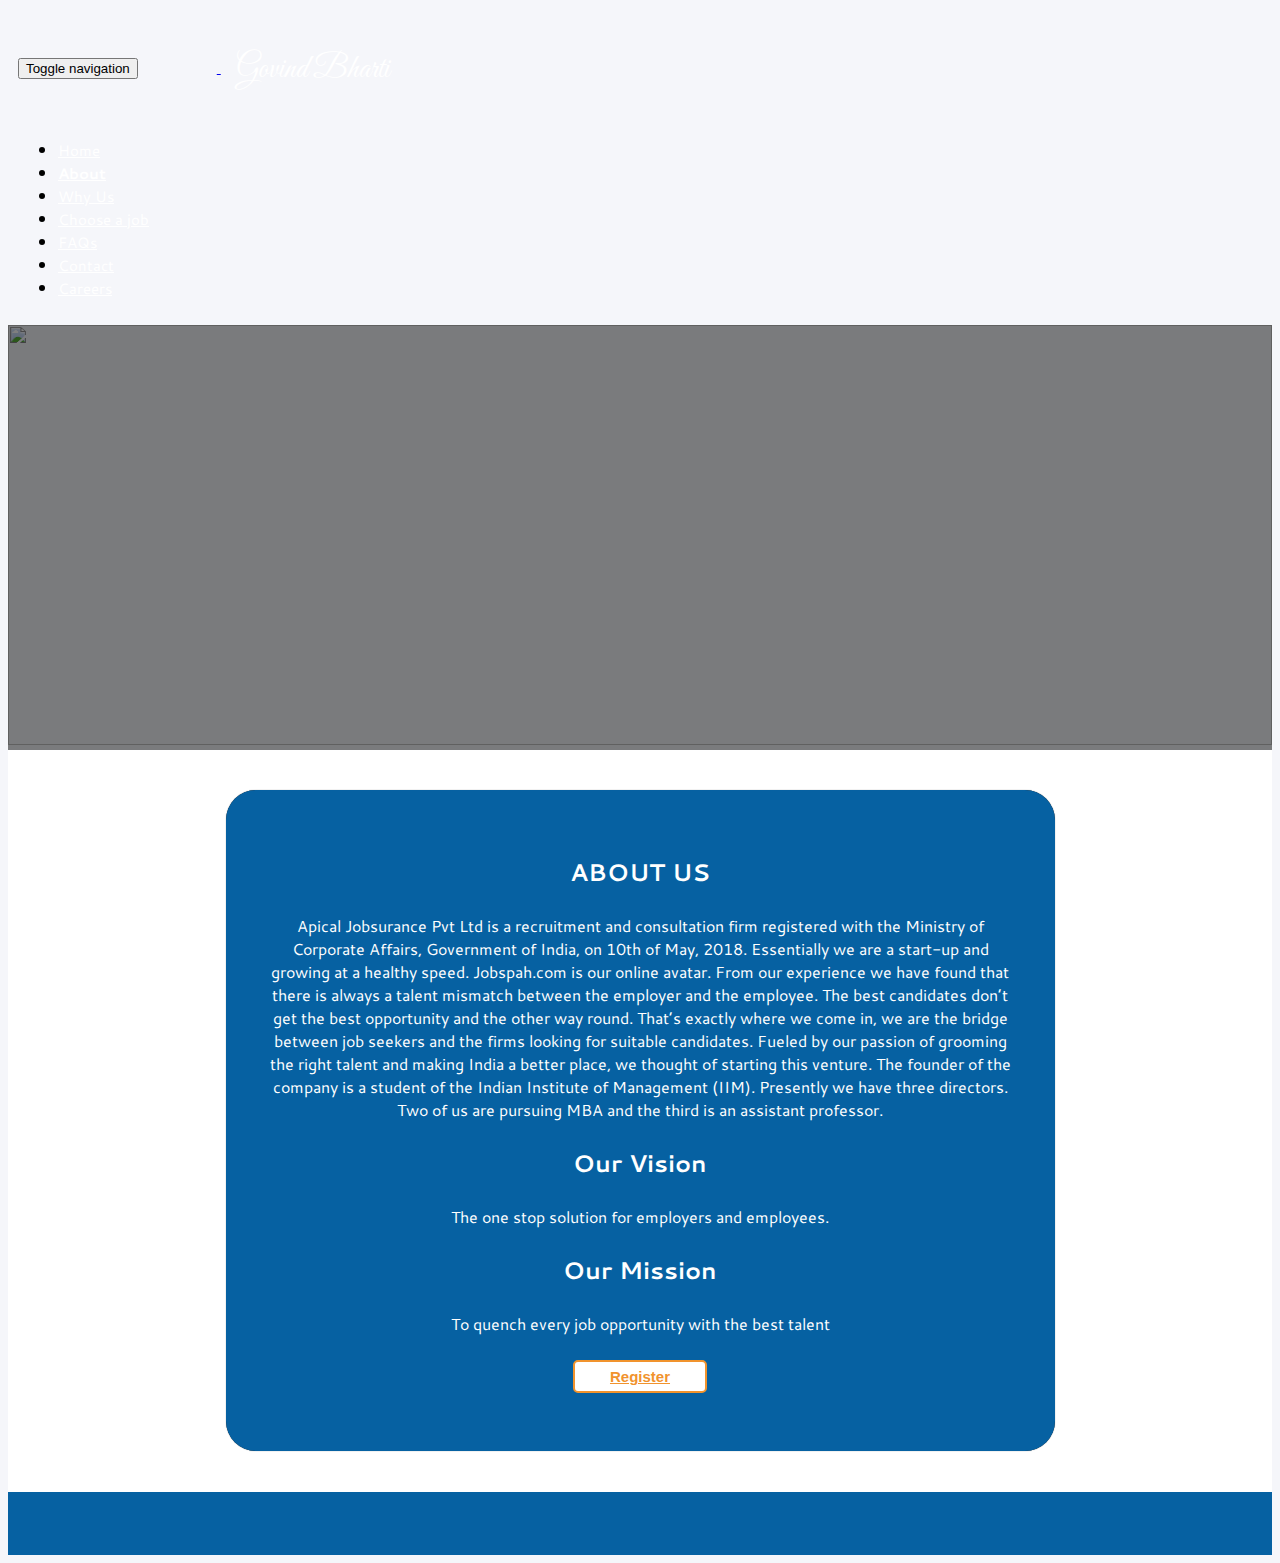
==== about-us.html @ bbf4dbcf "fixes" ====
<!DOCTYPE html>
<html lang="en">

<head>
    <meta charset="utf-8">
    <meta http-equiv="X-UA-Compatible" content="IE=edge">
    <meta name="viewport" content="width=device-width, initial-scale=1">
    <title>We are HERE! &#8211; Help us to help you</title>
    <link rel="icon" type="image/png" sizes="16x16" href="images/logo.png">
    <link href="assets/bootstrap/css/bootstrap.min.css" rel="stylesheet">
    <link rel="stylesheet" href="assets/OwlCarousel/owl.carousel.min.css">
    <link rel="stylesheet" href="css/main.css">

</head>

<body>
    <header>
        <nav class="navbar navbar-default navbar-fixed-top headercolor">
            <div class="container-fluid">
                <div class="navbar-header">
                    <button type="button" class="navbar-toggle collapsed" data-toggle="collapse" data-target="#bs-example-navbar-collapse-1" aria-expanded="false">
                        <span class="sr-only">Toggle navigation</span>
                        <span class="icon-bar"></span>
                        <span class="icon-bar"></span>
                        <span class="icon-bar"></span>
                    </button>
                    <a class="navbar-brand" href="index.html">
                        <img src="images/Bharatiya_Janata_Party_logo.svg.png" alt="">
                        <p>Govind Bharti</p>
                    </a>
                </div>
                <div class="collapse navbar-collapse" id="bs-example-navbar-collapse-1">

                    <ul class="nav navbar-nav navbar-right">
                        <li><a href="index.html">Home </a></li>
                        <li><a class="active" href="about-us.html">About </a></li>
                        <li><a href="why-us.html">Why Us</a></li>
                        <li><a href="choose-job.html">Choose a job</a></li>
                        <li><a href="faq.html">FAQs</a></li>
                        <li><a href="contact.html">Contact</a></li>
                        <li><a href="careers.html">Careers</a></li>
                    </ul>
                </div>
            </div>
        </nav>
    </header>
    <section class="register-now">
        <div class="img-corousel">
            <img src="images/about-us.jpeg" alt="">
            <div class="image-opacity"></div>
        </div>
    </section>
    <section>
        <div class="become-volunteer bg-white">
            <div class="become-volunteer-width bg-blue">
                <h2 class="margintop">ABOUT US</h2>
                <p>Apical Jobsurance Pvt Ltd is a recruitment and consultation firm registered with the Ministry of Corporate Affairs, Government of India, on 10th of May, 2018. Essentially we are a start-up and growing at a healthy speed. Jobspah.com is
                    our online avatar. From our experience we have found that there is always a talent mismatch between the employer and the employee. The best candidates don’t get the best opportunity and the other way round. That’s exactly where we
                    come in, we are the bridge between job seekers and the firms looking for suitable candidates. Fueled by our passion of grooming the right talent and making India a better place, we thought of starting this venture. The founder of the
                    company is a student of the Indian Institute of Management (IIM). Presently we have three directors. Two of us are pursuing MBA and the third is an assistant professor.
                </p>
                <h2>Our Vision</h2>
                <p>The one stop solution for employers and employees.</p>
                <h2>Our Mission</h2>
                <p>To quench every job opportunity with the best talent</p>
                <button class="btn btn-default register"><a href="contact.html">Register</a></button>
            </div>
        </div>
    </section>
    <footer class="footer">
        <div class="social-icons">
            <a href="https://www.facebook.com/apicaljob.surance.9"> <img src="images/facebook.png" alt=""></a>
            <a href="https://www.instagram.com/jobspah/?hl=en"> <img src="images/instagram.png" alt=""></a>
            <a href="https://www.linkedin.com/in/apical-jobsurance-a12030172/"> <img src="images/logo-linkedin.png" alt=""></a>
            <a href="https://twitter.com/jobspah"> <img src="images/twitter.png" alt=""></a>

        </div>
    </footer>
    <script src="https://ajax.googleapis.com/ajax/libs/jquery/1.12.4/jquery.min.js"></script>
    <script src="assets/OwlCarousel/owl.carousel.min.js"></script>
    <script src="assets/bootstrap/js/bootstrap.min.js"></script>
    <script src="js/index.js"></script>
</body>

</html>
---- css/main.css ----
@import url('https://fonts.googleapis.com/css?family=Cantarell|Roboto+Slab:400,700');
@import url('https://fonts.googleapis.com/css?family=Great+Vibes');
body {
    font-family: 'Cantarell', sans-serif;
    background-color: #f5f6fa;
}

header .navbar {
    margin-bottom: 0
}

img {
    width: 100%;
}

.navbar-default .navbar-toggle .icon-bar {
    background-color: #fff;
}

.register a {
    color: rgb(241, 147, 45)!important;
    font-size: 15px;
    font-weight: 600;
}

a:hover,
a:focus {
    text-decoration: none;
}

header .navbar-default {
    background-color: transparent;
    border-color: transparent;
    border-radius: 0;
    padding: 10px;
    -webkit-transition: background 0.5s;
    transition: background 0.5s;
}

.blueHeader {
    background-color: #ff5812 !important;
    border-color: #fff !important;
}

.navbar-brand {
    padding: 0 30px;
}

.navbar-brand p {
    color: #fff;
    font-size: 32px;
    padding: 0 15px;
    display: inline-block;
    vertical-align: sub;
    font-family: 'Great Vibes', cursive;
}

.navbar-brand img {
    display: inline-block;
    width: 45px;
}

header .navbar-nav li a {
    color: #fff !important;
    font-size: 15px;
}

header .navbar-nav li a:hover {
    color: #fff !important;
}

header .navbar-nav li a.active {
    color: #fff !important;
    font-weight: bold;
}

.white-box {
    background-color: #fff;
}

.white-box h2 {
    text-align: center;
    font-weight: bold;
    padding: 25px;
}


/* 
.carousel {
    margin-top: 91px;
} */

.owl-prev {
    position: absolute;
    top: 50%;
    transform: translateY(-50%);
    left: 40px;
}

.owl-prev:focus,
.owl-next:focus {
    outline: none
}

.owl-next {
    position: absolute;
    top: 50%;
    transform: translateY(-50%);
    right: 40px;
}

.owl-dots {
    display: none;
}

.img-corousel {
    position: relative;
}

.img-corousel img {
    height: 420px;
}

.img-content {
    position: absolute;
    bottom: 20px;
    text-align: right;
    left: 40px;
}

.img-content p {
    font-size: 20px;
    color: #fff;
    font-style: italic;
    font-weight: 600;
}

.img-content span {
    color: #fff;
    font-weight: 600;
}

.img-content1 h5 {
    color: #fff
}

.img-content h2 {
    color: #fff;
    font-weight: 700;
    margin-bottom: 20px;
}

.img-content1 h2 {
    color: #fff;
    font-weight: 700;
    margin-bottom: 20px;
    font-size: 46px;
}

.img-content .btn {
    position: absolute;
    bottom: -22px;
    left: 50%;
    transform: translateX(-50%);
    background-color: rgb(241, 147, 45) !important;
    color: #fff;
    padding: 10px 15px;
    border-color: rgb(241, 147, 45) !important;
}

.img-content1 .btn {
    color: #0661a2;
    padding: 10px 25px;
    border-radius: 5px;
    background: transparent;
    border: 2px solid #0661a2;
    font-weight: 800;
}

.img-content .btn:focus {
    outline: none
}

.img-content1 {
    margin-bottom: 20px;
    text-align: center;
}

section.tabs {
    text-align: center;
    background: #f4f4f4;
}

section.tabs .nav-tabs {
    width: 850px;
    margin: 0 auto;
    border-bottom: 2px solid #ddd;
}

section.tabs h3 {
    font-size: 22px;
    margin: 20px;
    color: #fff;
    font-weight: 600;
    text-align: center;
}

.nav-tabs li {
    width: 32.9%;
    display: inline-block;
    float: none;
    margin-bottom: -2px;
}

.nav-tabs li a {
    margin-right: 0;
    border: none;
    color: #4d4d4d;
    font-size: 14px;
    font-weight: 700;
}

.nav-tabs li.active a {
    background: #f4f4f4;
    border: none;
    font-size: 14px;
    border-bottom: 2px solid #0661a2;
    color: #0661a2;
}

.nav-tabs li.active a:hover,
.nav-tabs li.active a:focus {
    background: #f4f4f4;
    border: none;
    border-bottom: 2px solid #0661a2;
    font-size: 14px;
    color: #0661a2;
}

.nav-tabs li a:hover {
    border-color: transparent;
    background-color: #f4f4f4;
}

section.tabs .tab-content {
    width: 860px;
    margin: 0 auto;
    padding: 20px 0;
}

.pad0 {
    padding: 0
}

.register-now img {
    width: 100%;
}

.box {
    padding: 20px;
    text-align: left;
    margin: 20px 0;
    -moz-box-shadow: 0 0 5px #0000008a;
    -webkit-box-shadow: 0 0 5px#0000008a;
    box-shadow: 0 0 5px #0000008a;
    border-radius: 10px;
}

.box h4 {
    font-size: 20px;
    font-weight: bold;
    color: #0661a2;
}

.box p {
    margin: 0;
    font-size: 15px;
    font-weight: bold;
    line-height: 25px;
    word-spacing: 2px;
    padding: 10px 0;
    color: #012e4e;
}

.box span {
    font-style: italic;
    font-weight: bold;
    font-size: 15px;
    color: #ea7f23;
}

.read-more h3 {
    color: rgb(241, 147, 45) !important;
}

.marright0 {
    margin-right: 10px;
}

.marleft0 {
    margin-left: 10px;
}

.margintop {
    margin-top: 20px;
}

.margintop50 {
    margin-top: 50px;
}

.seeAll {
    margin-top: 20px;
}

.seeAll .btn {
    background: transparent;
    border: 1px solid rgb(241, 147, 45) !important;
    box-shadow: none;
    color: rgb(241, 147, 45) !important;
    padding: 10px 50px;
}

.footer {
    padding: 20px 50px;
    background-color: #0661a2;
    border-top: 1px solid #fff;
}

.footer ul {
    padding: 0;
}

.footer ul li {
    list-style: none;
}

.footer ul li a {
    color: #000;
    font-size: 12px;
}

.footer h5 a,
.footer h5 {
    font-weight: 600;
    margin-bottom: 2px;
    color: #000;
    font-size: 13px;
}

.social-icons img {
    margin: 0 15px;
    width: 25px;
}

.image-opacity {
    background: rgba(8, 36, 65, 0.65);
    position: absolute;
    top: 0;
    left: 0;
    bottom: 0;
    right: 0;
}

.form-data-value {
    padding: 20px 30px 0px;
}

.form-data-value h5 {
    margin: 0;
    vertical-align: middle;
    display: inline-block;
    color: #000;
    margin-bottom: 20px;
}

.form-data-value input {
    width: 100%;
}

.form-data-value .form-control {
    height: 57px;
    font-size: 18px;
    font-weight: 600;
}

.form-data-value .row {
    margin: 20px 0;
}

.form-data h5 {
    margin: 0;
    vertical-align: middle;
    display: inline-block;
    color: #000;
    margin-bottom: 20px;
}

.form-data input {
    width: 100%;
}

.form-data .form-control {
    height: 57px;
    font-size: 18px;
    font-weight: 600;
}

.country-selection {
    text-align: left;
    background-color: #0661a2;
    padding: 30px 45px;
    color: #fff;
    line-height: 25px;
    word-spacing: 0.5px;
}

.country-selection li {
    color: #fff;
    font-size: 12px;
}

.country-selection .form-control {
    border: 0;
}

.bg-color {
    background-color: #e9e8e8;
}

.navbar-collapse {
    border: none;
    box-shadow: none;
}

.become-volunteer {
    background-color: #0661a2;
    padding: 40px;
}

.become-volunteer h2 {
    font-weight: 800;
}

.become-volunteer h2,
.become-volunteer h4,
.become-volunteer p {
    color: #fff;
    margin: 25px 0px;
}

.become-volunteer-width {
    width: 749px;
    margin: 0 auto;
    text-align: center;
}

.select-form {
    height: 49px;
    font-size: 20px;
    font-weight: 500;
    color: #4d4d4d;
    border: 1px solid #ccc;
    border-radius: 4px;
    margin-left: 30px;
    width: 283px;
}

.dialogbox {
    position: relative;
    height: auto;
    margin: 20px 0px;
    padding: 15px;
    border-radius: 3px;
    border: 2px solid #ccc;
}

.dialogbox .message {
    min-height: 30px;
    border-radius: 3px;
    font-size: 14px;
    line-height: 1.5;
    color: #fff;
    text-align: center;
}

.register {
    background-color: #fff !important;
    margin-bottom: 18px;
    border-radius: 5px;
    padding: 6px 35px;
    border: 2px solid rgb(241, 147, 45) !important;
    color: rgb(241, 147, 45)!important;
    font-size: 15px;
    font-weight: 600;
}

.register:hover,
.register:focus,
.register:active {
    color: rgb(241, 147, 45)!important;
    outline: none !important;
}

.form-box {
    width: 900px;
    margin: 0 auto;
    text-align: center;
    margin-top: -76px;
    border-radius: 15px;
    background: #fff;
    padding: 40px 80px;
    margin-bottom: 50px;
}

.form-box .form-group {
    margin-bottom: 20px;
    margin-left: 36px;
}

.submit {
    background-color: #808080 !important;
    color: #fff;
    border-radius: 5px;
    font-weight: 600;
    padding: 9px 33px;
    font-size: 20px;
    margin-top: 32px;
    border-color: #ccc !important;
}

.form-data input {
    width: 100%;
}

.form-data .martop {
    margin-top: 22px;
}

.form-data .form-control {
    height: 57px;
    font-size: 18px;
    font-weight: 600;
}

.area-of-intrest {
    text-align: left;
    margin: 20px 0;
}

.area-of-intrest h5 {
    color: #4d4d4d;
}

.area-of-intrest .container {
    display: block;
    position: relative;
    padding-left: 35px;
    margin-bottom: 12px;
    cursor: pointer;
    font-size: 17px;
    color: #000;
    -webkit-user-select: none;
    -moz-user-select: none;
    -ms-user-select: none;
    user-select: none;
}

.area-of-intrest .container input {
    position: absolute;
    opacity: 0;
    cursor: pointer;
    height: 0;
    width: 0;
}

.checkmark {
    position: absolute;
    top: 0;
    left: 0;
    height: 25px;
    width: 25px;
    background-color: #fff;
    border: 2px solid #b7b7b7
}

.area-of-intrest .container:hover input~.checkmark {
    background-color: #fff;
}

.area-of-intrest .container input:checked~.checkmark {
    background-color: #fff;
}

.checkmark:after {
    content: "";
    position: absolute;
    display: block;
}

.area-of-intrest .container input:checked~.checkmark:after {
    display: none;
}

.area-of-intrest .container .checkmark:after {
    left: 7px;
    top: 2px;
    width: 8px;
    height: 14px;
    border: solid #0661a2;
    border-width: 0 3px 3px 0;
    -webkit-transform: rotate(45deg);
    -ms-transform: rotate(45deg);
    transform: rotate(45deg);
}

.area-of-intrest .container-checkbox label {
    font-weight: 600 !important;
}

.form-box .btn-default:hover {
    color: #fff;
}

.form-box .btn-primary {
    color: #000;
    background-color: #e6e6e6;
    border-color: #e6e6e6;
    font-size: 16px;
    line-height: 1.3333333;
    border-radius: 0px;
    padding: 4px 38px;
    margin-left: 20px;
}

.file {
    position: relative;
    overflow: hidden;
}

.upload {
    position: absolute;
    font-size: 50px;
    opacity: 0;
    right: 0;
    top: 0;
}

.text-left-upload {
    text-align: left;
    color: #000;
    font-weight: 600;
}

.form-box label {
    font-weight: 500;
}

.form-box h5 {
    font-size: 16px;
}

.needhelp {
    margin-bottom: 68px;
    color: #fff;
}

.form-box textarea {
    width: 100%;
}

.margin-top {
    margin-top: 91px;
}

.arrow-up {
    width: 0;
    height: 0;
    border-left: 10px solid transparent;
    border-right: 10px solid transparent;
    border-bottom: 10px solid #ccc;
    position: absolute;
    top: -11px;
    left: 50%;
}

.email-detail {
    padding: 20px 120px;
}

.email-detail .register {
    margin: 0;
}

.email-detail input {
    padding: 14px 20px;
    border: 1px solid #e2e2e2;
    border-radius: 5px;
    width: 100%;
}

.height350 {
    height: 350px;
}

.contact-detail {
    vertical-align: top;
    color: #000;
    font-size: 15px;
    font-weight: 600;
    margin-right: 20px;
}

.martop130 {
    margin-top: -130px;
}

section.upcoming {
    width: 1000px;
    margin: 20px auto 40px;
    text-align: center;
}

section.upcoming h3 {
    color: #0661a2;
    font-weight: 600;
}

.border-button {
    border: 2px solid #cac7c6;
    display: inline-block;
    width: 100%;
    vertical-align: bottom;
}

.partner-images img {
    padding: 20px;
}

.bg-white {
    background-color: #fff;
}

.bg-blue {
    background-color: #0661a2;
    border-radius: 30px;
    box-shadow: 0 0 0.7px #000;
    padding: 40px;
}

.bg-blue li {
    margin-bottom: 15px;
}

.bg-blue ul {
    background-color: #fff;
    padding: 20px 40px;
    border-radius: 10px;
    height: 270px;
    margin-bottom: 50px;
}

.faq {
    padding: 40px;
    margin-top: 50px;
}

.faq h2 {
    font-weight: 700;
    font-size: 35px;
    text-align: center;
    color: #0661a2;
}

.faq .panel-group {
    margin: 20px 0;
}

.faq .panel-group .panel {
    margin-bottom: 20px;
}

.faq .panel-heading {
    color: #0661a2;
    padding: 25px 20px;
    background-color: #e2e2e2;
}

.image-opacity {
    background: rgba(0, 0, 0, 0.5);
    position: absolute;
    top: 0;
    left: 0%;
    bottom: 0;
    right: 0;
}

.social-icons {
    text-align: center;
}

.tabs h2 {
    font-size: 22px;
    font-weight: 900;
    color: #0661a2;
    text-align: center;
    padding: 20px 0;
}


/* Base for label styling */

[type="checkbox"]:not(:checked),
[type="checkbox"]:checked {
    position: absolute;
    left: -9999px;
}

[type="checkbox"]:not(:checked)+label,
[type="checkbox"]:checked+label {
    position: relative;
    padding-left: 1.95em;
    cursor: pointer;
}


/* checkbox aspect */

[type="checkbox"]:not(:checked)+label:before,
[type="checkbox"]:checked+label:before {
    content: '';
    position: absolute;
    left: 0;
    top: 0;
    width: 20px;
    height: 20px;
    border: 2px solid #ccc;
    background: #fff;
    border-radius: 4px;
    box-shadow: inset 0 1px 3px rgba(0, 0, 0, .1);
}


/* checked mark aspect */

[type="checkbox"]:not(:checked)+label:after,
[type="checkbox"]:checked+label:after {
    content: '\2713\0020';
    position: absolute;
    top: 5px;
    left: 4px;
    font-size: 15px;
    line-height: 0.8;
    color: #09ad7e;
    transition: all .2s;
    font-family: 'Lucida Sans Unicode', 'Arial Unicode MS', Arial;
}


/* checked mark aspect changes */

[type="checkbox"]:not(:checked)+label:after {
    opacity: 0;
    transform: scale(0);
}

[type="checkbox"]:checked+label:after {
    opacity: 1;
    transform: scale(1);
}

.form-group label {
    color: #fff;
    font-size: 15px;
    font-weight: 100;
    margin-bottom: 12px;
}

.form-group label span {
    color: #ea7f23;
}

.referal {
    color: #fff;
    border-bottom: 2px solid #fff;
    font-weight: 800;
    margin: 25px;
}

.referal:hover {
    color: #fff;
}

.detail-info h4 {
    font-weight: bold;
    border-bottom: 2px solid #fff;
    display: inline-block;
    padding: 5px 10px;
}

#contact-us .form-error,
#refer-us .form-error {
    color: #ea7f23;
    font-weight: 700;
}

.response {
    background: #fff;
}

.response.alert-primary {
    color: green;
}

.response.alert-danger {
    color: red;
}


/* ********************************File Upload**********************************/

.upload-btn {
    background: #dce4ec;
    padding: 0 10px;
    display: inline-block;
    line-height: 30px;
    width: 100%;
    border-top-right-radius: unset;
    border-bottom-right-radius: unset;
}

.group-span-filestyle:hover .upload-btn {
    background: #34495e;
    transition: all .2s ease-in-out;
    -moz-transition: all .2s ease-in-out;
    -webkit-transition: all .2s ease-in-out;
    -o-transition: all .2s ease-in-out;
}

.group-span-filestyle:hover .buttonText {
    color: #FFFFFF;
}

.buttonText {
    font-family: Helvetica, Arial, sans-serif;
    font-size: 12px;
}

.has-error .bootstrap-filestyle .form-control {
    border-color: #dce4ec;
}

.bootstrap-filestyle input {
    border-color: #dce4ec;
}

.file-upload {
    display: block;
    text-align: center;
    font-family: Helvetica, Arial, sans-serif;
    font-size: 12px;
}

.file-upload .file-select {
    display: block;
    border: 2px solid #dce4ec;
    color: #34495e;
    cursor: pointer;
    height: 35px;
    line-height: 35px;
    text-align: left;
    background: #FFFFFF;
    overflow: hidden;
    position: relative;
    border-radius: 4px;
}

.file-upload .file-select .file-select-button {
    background: #dce4ec;
    padding: 0 10px;
    display: inline-block;
    line-height: 35px;
}

.file-upload .file-select .file-select-name {
    line-height: 35px;
    display: inline-block;
    padding: 0 10px;
}

.file-upload .file-select:hover {
    border-color: #34495e;
    transition: all .2s ease-in-out;
    -moz-transition: all .2s ease-in-out;
    -webkit-transition: all .2s ease-in-out;
    -o-transition: all .2s ease-in-out;
}

.file-upload .file-select:hover .file-select-button {
    background: #34495e;
    color: #FFFFFF;
    transition: all .2s ease-in-out;
    -moz-transition: all .2s ease-in-out;
    -webkit-transition: all .2s ease-in-out;
    -o-transition: all .2s ease-in-out;
}

.file-upload.active .file-select {
    border-color: #3fa46a;
    transition: all .2s ease-in-out;
    -moz-transition: all .2s ease-in-out;
    -webkit-transition: all .2s ease-in-out;
    -o-transition: all .2s ease-in-out;
}

.file-upload.active .file-select .file-select-button {
    background: #3fa46a;
    color: #FFFFFF;
    transition: all .2s ease-in-out;
    -moz-transition: all .2s ease-in-out;
    -webkit-transition: all .2s ease-in-out;
    -o-transition: all .2s ease-in-out;
}

.file-upload .file-select input[type=file] {
    z-index: 100;
    cursor: pointer;
    position: absolute;
    height: 100%;
    width: 100%;
    top: 0;
    left: 0;
    opacity: 0;
    filter: alpha(opacity=0);
}

.file-upload .file-select.file-select-disabled {
    opacity: 0.65;
}

.file-upload .file-select.file-select-disabled:hover {
    cursor: default;
    display: block;
    border: 2px solid #dce4ec;
    color: #34495e;
    cursor: pointer;
    height: 40px;
    line-height: 40px;
    margin-top: 5px;
    text-align: left;
    background: #FFFFFF;
    overflow: hidden;
    position: relative;
}

.file-upload .file-select.file-select-disabled:hover .file-select-button {
    background: #dce4ec;
    color: #666666;
    padding: 0 10px;
    display: inline-block;
    height: 40px;
    line-height: 40px;
}

.file-upload .file-select.file-select-disabled:hover .file-select-name {
    line-height: 40px;
    display: inline-block;
    padding: 0 10px;
}

.modal-body {
    position: relative;
    padding: 10px;
    text-align: center;
}

.modal-body h2 {
    font-size: 18px;
    color: #0661a2;
    font-weight: 700;
    padding: 20px;
}

.jumbotron {
    min-height: calc(100vh - 66px);
    margin-bottom: 0px;
}

.career-detail h5 {
    font-size: 16px;
    font-weight: bold;
    padding: 13px 0 0;
}

.career-detail li {
    margin: 0;
    font-size: 14px;
    font-weight: bold;
    line-height: 10px;
    word-spacing: 2px;
    padding: 10px 0;
    color: #012e4e;
}

.pad60 {
    padding: 60px;
}

@media (max-width: 767px) {
    .navbar-brand {
        padding: 3px;
    }
    .navbar-brand img {
        width: 40px;
    }
    .navbar-brand p {
        font-size: 20px;
        padding: 0 10px;
    }
    .img-corousel img {
        height: auto;
    }
    .img-content {
        width: auto;
        bottom: 10px;
        padding: 0px;
        text-align: right;
        left: 8px;
    }
    .img-content p {
        font-size: 10px;
        margin-bottom: 0;
    }
    .img-content span {
        font-size: 10px;
    }
    .owl-prev {
        display: none;
    }
    .owl-next {
        display: none;
    }
    section.tabs {
        padding: 20px;
    }
    section.tabs h2 {
        font-size: 18px;
        font-weight: 900;
        color: #0661a2;
        text-align: center;
        padding: 10px;
        margin: 0;
    }
    .box h5 {
        font-size: 12px;
    }
    .box p {
        font-size: 12px;
    }
    section.tabs .nav-tabs {
        width: auto;
    }
    .nav-tabs li {
        width: 33.1%;
        float: left;
    }
    .nav-tabs li a {
        font-size: 8px;
        padding: 10px 0px;
    }
    .nav-tabs li.active a:hover,
    .nav-tabs li.active a:focus {
        font-size: 8px;
    }
    section.tabs .tab-content {
        width: auto;
        padding-bottom: 0;
    }
    .nav-tabs li.active a {
        font-size: 10px;
    }
    .img-corousel {
        margin-top: 71px;
    }
    .country-selection {
        text-align: center;
        background-color: #0661a2e6;
        padding: 10px;
        color: #fff;
        line-height: 21px;
        word-spacing: 0;
    }
    section.tabs h3 {
        font-size: 18px;
        margin: 15px;
    }
    .country-selection p {
        font-size: 13px;
        padding: 0 12px;
    }
    .margintop {
        margin-top: 0;
    }
    .social-icons img {
        margin: 0px 8px;
        width: 20px;
    }
    .footer {
        padding: 15px
    }
    .become-volunteer-width {
        width: auto;
    }
    .become-volunteer {
        padding: 20px;
    }
    .bg-blue {
        border-radius: 10px;
        padding: 20px;
    }
    .bg-blue ul {
        margin-bottom: 20px;
    }
    .become-volunteer h2 {
        margin: 0 !important;
        font-size: 18px;
    }
    .become-volunteer p {
        margin: 15px 0 !important;
        font-size: 13px;
    }
    .faq {
        padding: 20px;
        margin-top: 90px;
    }
    .register {
        padding: 6px 33px;
        font-size: 15px;
    }
    .career-detail h5 {
        font-size: 14px;
        margin: 0;
    }
    .career-detail li {
        font-size: 12px;
        line-height: 17px;
        padding: 5px 0;
    }
    .pad60 {
        padding: 20px;
    }
}

@media (min-width: 768px) and (max-width:1024px) {
    section.tabs .nav-tabs {
        width: auto;
    }
    section.tabs .tab-content {
        width: auto;
    }
    .country-selection {
        text-align: center;
    }
    .social-icons img {
        margin: 10px 15px;
        width: 25px;
    }
    .footer {
        padding: 10px 0px;
    }
    .become-volunteer-width {
        width: auto;
        border-radius: 10px;
    }
    .become-volunteer h2 {
        font-size: 22px;
        margin: 0 !important;
    }
    .owl-prev {
        display: none;
    }
    .owl-next {
        display: none;
    }
}

#loader {
    display: none;
    position: fixed;
    top: 0;
    left: 0;
    right: 0;
    bottom: 0;
    width: 100%;
    background: rgba(0, 0, 0, 0.75) url(../images/loading.gif) no-repeat center center;
    z-index: 10000;
}
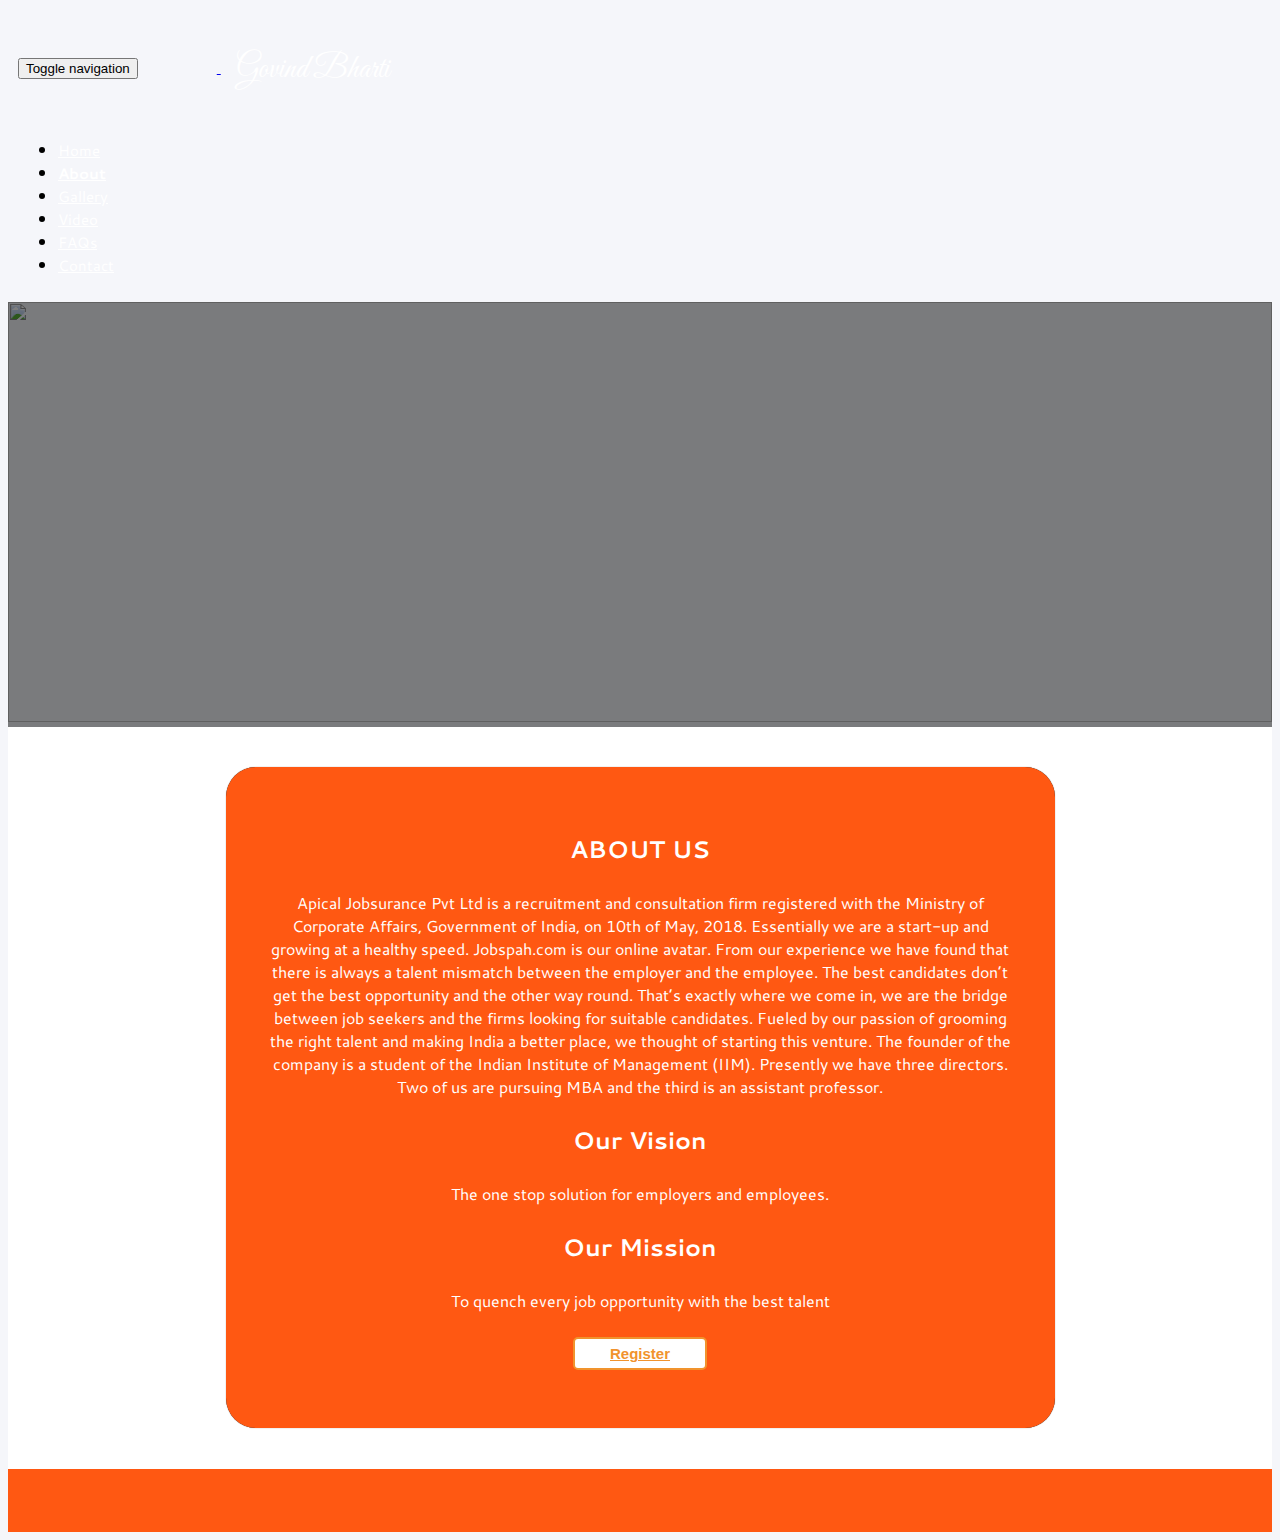
==== commit f2cb5d55: "Ui Fixes" ====
--- a/about-us.html
+++ b/about-us.html
@@ -5,8 +5,8 @@
     <meta charset="utf-8">
     <meta http-equiv="X-UA-Compatible" content="IE=edge">
     <meta name="viewport" content="width=device-width, initial-scale=1">
-    <title>We are HERE! &#8211; Help us to help you</title>
-    <link rel="icon" type="image/png" sizes="16x16" href="images/logo.png">
+    <title>Govind Bharti</title>
+    <link rel="icon" type="image/png" sizes="16x16" href="images/Bharatiya_Janata_Party_logo.svg.png">
     <link href="assets/bootstrap/css/bootstrap.min.css" rel="stylesheet">
     <link rel="stylesheet" href="assets/OwlCarousel/owl.carousel.min.css">
     <link rel="stylesheet" href="css/main.css">
@@ -34,11 +34,10 @@
                     <ul class="nav navbar-nav navbar-right">
                         <li><a href="index.html">Home </a></li>
                         <li><a class="active" href="about-us.html">About </a></li>
-                        <li><a href="why-us.html">Why Us</a></li>
-                        <li><a href="choose-job.html">Choose a job</a></li>
+                        <li><a href="why-us.html">Gallery</a></li>
+                        <li><a href="video.html">Video</a></li>
                         <li><a href="faq.html">FAQs</a></li>
                         <li><a href="contact.html">Contact</a></li>
-                        <li><a href="careers.html">Careers</a></li>
                     </ul>
                 </div>
             </div>
--- a/css/main.css
+++ b/css/main.css
@@ -66,11 +66,10 @@
 }
 
 header .navbar-nav li a:hover {
-    color: #fff !important;
+    font-weight: bold;
 }
 
 header .navbar-nav li a.active {
-    color: #fff !important;
     font-weight: bold;
 }
 
@@ -145,9 +144,15 @@
 }
 
 .img-content h2 {
-    color: #fff;
-    font-weight: 700;
+    font-weight: bolder;
     margin-bottom: 20px;
+    width: 440px;
+    font-size: 45px;
+    background: rgb(255, 188, 3);
+    background: linear-gradient(90deg, rgba(255, 188, 3, 1) 0%, rgba(255, 153, 0, 1) 35%, rgba(56, 181, 0, 1) 100%);
+    background-clip: text;
+    -webkit-background-clip: text;
+    -webkit-text-fill-color: transparent;
 }
 
 .img-content1 h2 {
@@ -169,11 +174,11 @@
 }
 
 .img-content1 .btn {
-    color: #0661a2;
+    color: #ff5812;
     padding: 10px 25px;
     border-radius: 5px;
     background: transparent;
-    border: 2px solid #0661a2;
+    border: 2px solid #ff5812;
     font-weight: 800;
 }
 
@@ -224,17 +229,17 @@
     background: #f4f4f4;
     border: none;
     font-size: 14px;
-    border-bottom: 2px solid #0661a2;
-    color: #0661a2;
+    border-bottom: 2px solid #ff5812;
+    color: #ff5812;
 }
 
 .nav-tabs li.active a:hover,
 .nav-tabs li.active a:focus {
     background: #f4f4f4;
     border: none;
-    border-bottom: 2px solid #0661a2;
+    border-bottom: 2px solid #ff5812;
     font-size: 14px;
-    color: #0661a2;
+    color: #ff5812;
 }
 
 .nav-tabs li a:hover {
@@ -269,7 +274,7 @@
 .box h4 {
     font-size: 20px;
     font-weight: bold;
-    color: #0661a2;
+    color: #ff5812;
 }
 
 .box p {
@@ -323,7 +328,7 @@
 
 .footer {
     padding: 20px 50px;
-    background-color: #0661a2;
+    background-color: #ff5812;
     border-top: 1px solid #fff;
 }
 
@@ -408,7 +413,7 @@
 
 .country-selection {
     text-align: left;
-    background-color: #0661a2;
+    background-color: #ff5812;
     padding: 30px 45px;
     color: #fff;
     line-height: 25px;
@@ -434,7 +439,7 @@
 }
 
 .become-volunteer {
-    background-color: #0661a2;
+    background-color: #ff5812;
     padding: 40px;
 }
 
@@ -607,7 +612,7 @@
     top: 2px;
     width: 8px;
     height: 14px;
-    border: solid #0661a2;
+    border: solid #ff5812;
     border-width: 0 3px 3px 0;
     -webkit-transform: rotate(45deg);
     -ms-transform: rotate(45deg);
@@ -722,7 +727,7 @@
 }
 
 section.upcoming h3 {
-    color: #0661a2;
+    color: #ff5812;
     font-weight: 600;
 }
 
@@ -742,7 +747,7 @@
 }
 
 .bg-blue {
-    background-color: #0661a2;
+    background-color: #ff5812;
     border-radius: 30px;
     box-shadow: 0 0 0.7px #000;
     padding: 40px;
@@ -769,7 +774,7 @@
     font-weight: 700;
     font-size: 35px;
     text-align: center;
-    color: #0661a2;
+    color: #ff5812;
 }
 
 .faq .panel-group {
@@ -781,7 +786,7 @@
 }
 
 .faq .panel-heading {
-    color: #0661a2;
+    color: #ff5812;
     padding: 25px 20px;
     background-color: #e2e2e2;
 }
@@ -802,7 +807,7 @@
 .tabs h2 {
     font-size: 22px;
     font-weight: 900;
-    color: #0661a2;
+    color: #ff5812;
     text-align: center;
     padding: 20px 0;
 }
@@ -1076,7 +1081,7 @@
 
 .modal-body h2 {
     font-size: 18px;
-    color: #0661a2;
+    color: #ff5812;
     font-weight: 700;
     padding: 20px;
 }
@@ -1146,7 +1151,7 @@
     section.tabs h2 {
         font-size: 18px;
         font-weight: 900;
-        color: #0661a2;
+        color: #ff5812;
         text-align: center;
         padding: 10px;
         margin: 0;
@@ -1184,7 +1189,7 @@
     }
     .country-selection {
         text-align: center;
-        background-color: #0661a2e6;
+        background-color: #ff5812 e6;
         padding: 10px;
         color: #fff;
         line-height: 21px;
@@ -1294,4 +1299,46 @@
     width: 100%;
     background: rgba(0, 0, 0, 0.75) url(../images/loading.gif) no-repeat center center;
     z-index: 10000;
+}
+
+.address-block {
+    background-color: #000;
+    padding: 25px;
+    text-align: left;
+}
+
+.address-block a {
+    color: #2da4d9;
+}
+
+.address-block img {
+    width: auto;
+}
+
+.phone {
+    padding: 10px 0;
+    color: #fff;
+    font-size: 15px;
+}
+
+.email {
+    padding: 10px 0;
+    color: #fff;
+    font-size: 15px;
+}
+
+.subscribe input {
+    width: 333px !important;
+    padding: 20.5px 10px;
+    border: 1px solid #39449c;
+    border-right: 0;
+    border-radius: 0;
+    margin-right: -6px;
+    margin-top: -4px;
+}
+
+.subscribe button {
+    margin: 0;
+    display: inline-block;
+    padding: 11px 30px !important;
 }